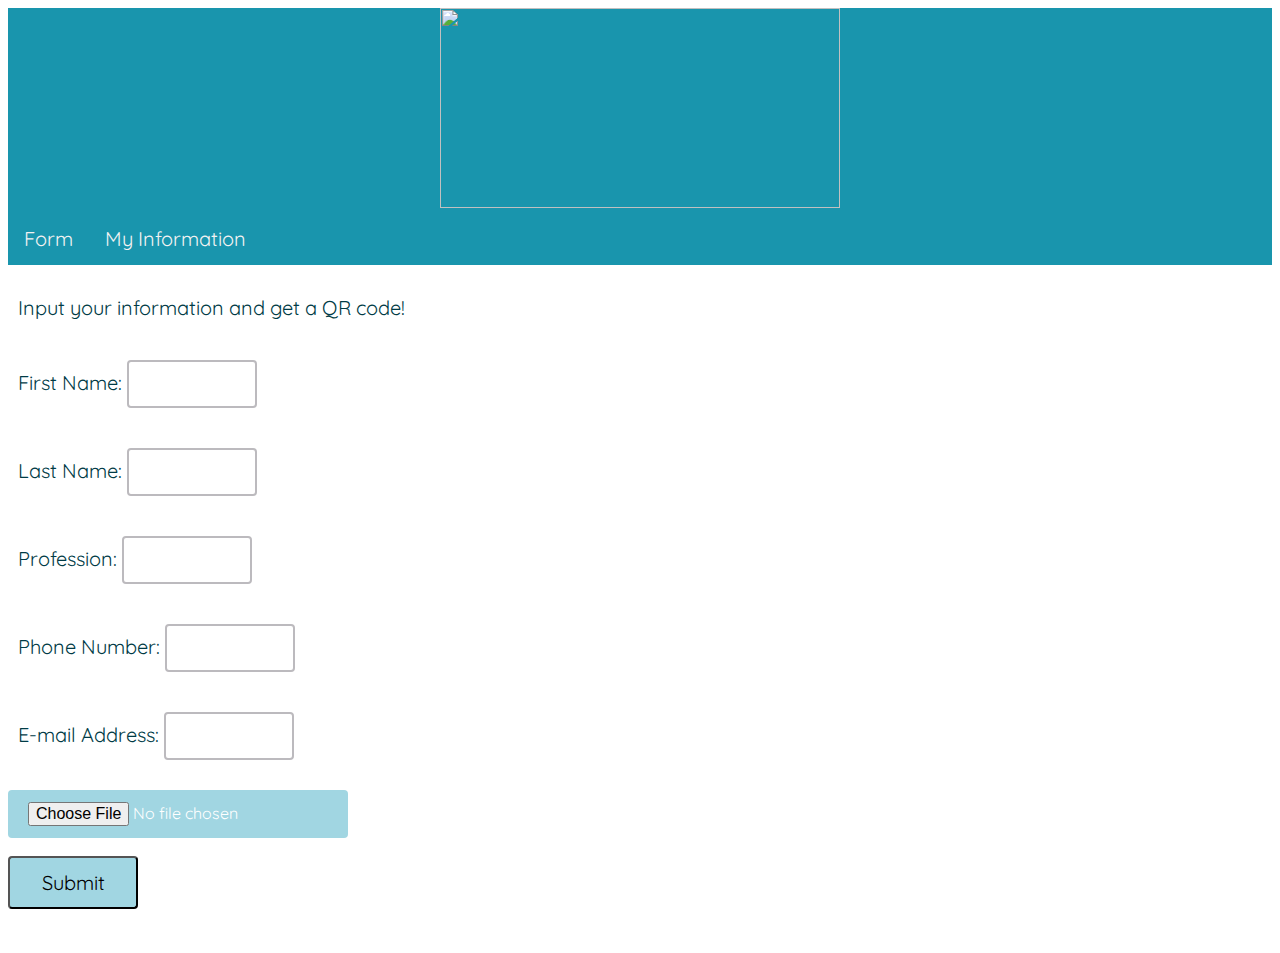
==== index.html @ bf612e13 "Rename Index.html to index.html" ====
<!doctype html>
<html lang="en">


<head>
  <div id=logo><img src= "https://github.com/londonlady/QuiRk/blob/master/main%20screen.jpg" class="center" width="400" height="200"></div>
  <meta charset="utf-8">
  <meta name="viewport" content="width=device-width, initial-scale=1">


  <title>QuiRk App</title>
    <link href="https://fonts.googleapis.com/css?family=Fascinate+Inline|Quicksand" rel="stylesheet">
    <div class="topnav">
      <a href="file:///C:/Users/Girls%20Who%20Code/Desktop/QuiRkWebApp.html">Form</a>
      <a href="file:///C:/Users/Girls%20Who%20Code/Desktop/QuiRkWebApp_Contacts.html">My Information</a>
    </div>
  <link href="QuiRkWebApp.css" rel="stylesheet">
</head>

<body>
      <p>Input your information and get a QR code!</p>
      <form >
          <p><label for="first_name">First Name:</label>
          <input type="text" name="first_name" id="fname"></p>

          <p><label for="last_name">Last Name:</label>
          <input type="text" name="last_name" id="lname"></p>

          <p><label for="job_name">Profession:</label>
          <input type="text" name="job_name" id="jname"></p>

          <p><label for="phone_number">Phone Number:</label>
          <input type="text" name="phone_number" id="pnumber"></p>

          <p><label for="e_mail">E-mail Address:</label>
          <input type="text" name="e_mail" id="ename"></p>

          <div class="chip">

          </div>
          <input id="fileupload" type="file"/>
-
          <br />
          <br />
          <div id="chip">
            <img width="96" height="96">
           John Doe
            <div class="chip">
          </div>

          </div>

          <script type="text/javascript" src="http://ajax.googleapis.com/ajax/libs/jquery/1.8.3/jquery.min.js"></script>

          </body>
          </html>

          <input value="Submit" type="submit" onClick="submitform()">

      </form>

      <br>
      <br>

  <script src="QuiRkWebApp.js"></script>
</body>

</html>
---- QuiRkWebApp.css ----
h1{
  font-family: 'Fascinate Inline', cursive;
  font-size: 60px;
  text-align: center;
  color: #FFFFFF;
  background-color: #1995AD;
}

h2{
  font-family: 'Fascinate Inline', cursive;
  font-size: 40px;
  text-align: left;
  color: #1995AD;
}



p {
  padding: 10px;
  font-size: 20px;
  font-family: 'Quicksand', sans-serif;
  text-align: left;
  background-color: #FFFFFF;
  color: #003B46;
}


input[type=submit], input[type=button] {
  text-decoration: none;
  width: 130px;
  font-family: 'Quicksand', sans-serif;
  border-radius: 4px;
  font-size: 20px;
  background-color: #A1D6E2;
  background-position: 20px 200px;
  background-repeat: no-repeat;
  text-align: center;
  padding: 12px 20px 12px 20px;


}

input[type=file] {
  text-decoration: none;
  width: 300px;
  font-family: 'Quicksand', sans-serif;
  border-radius: 4px;
  font-size: 16px;
  background-color: #A1D6E2;
  background-position: 20px 200px;
  background-repeat: no-repeat;
  text-align: center;
  padding: 12px 20px 12px 20px;
}

#chip {
    display: inline-block;
    padding: 0 25px;
}

#chip img {
    float: left;
    margin: 0 10px 0 -25px;
    height: 50px;
    width: 50px;
    border-radius: 50%;
  }

  #chip
  {
      filter: progid:DXImageTransform.Microsoft.AlphaImageLoader(sizingMethod=image);
      min-height: 50px;
      min-width: 50px;
      display: none;

  }


body {
color: #ffffff;

}

input[type=text] {
    width: 130px;
    font-family: 'Quicksand', sans-serif;
    box-sizing: border-box;
    border: 2px solid #BCBABE;
    border-radius: 4px;
    font-size: 16px;
    background-color: white;
    background-position: 10px 10px;
    background-repeat: no-repeat;
    padding: 12px 20px 12px 40px;
    -webkit-transition: width 0.4s ease-in-out;
    transition: width 0.4s ease-in-out;
    text-align: center;

}

input[type=text]:focus {
    width: 75%;
}

.topnav {
    background-color: #1995AD;
    overflow: hidden;
    font-family: 'Quicksand', sans-serif;

}

/* Style the links inside the navigation bar */
.topnav a {
    float: left;
    color: #f2f2f2;
    text-align: center;
    padding: 14px 16px;
    text-decoration: none;
    font-size: 20px;
}

/* Change the color of links on hover */
.topnav a:hover {
    background-color: #A1D6E2;
    color: black;
}

#logo {
    text-align: center;
    background-color: #1995AD;
}
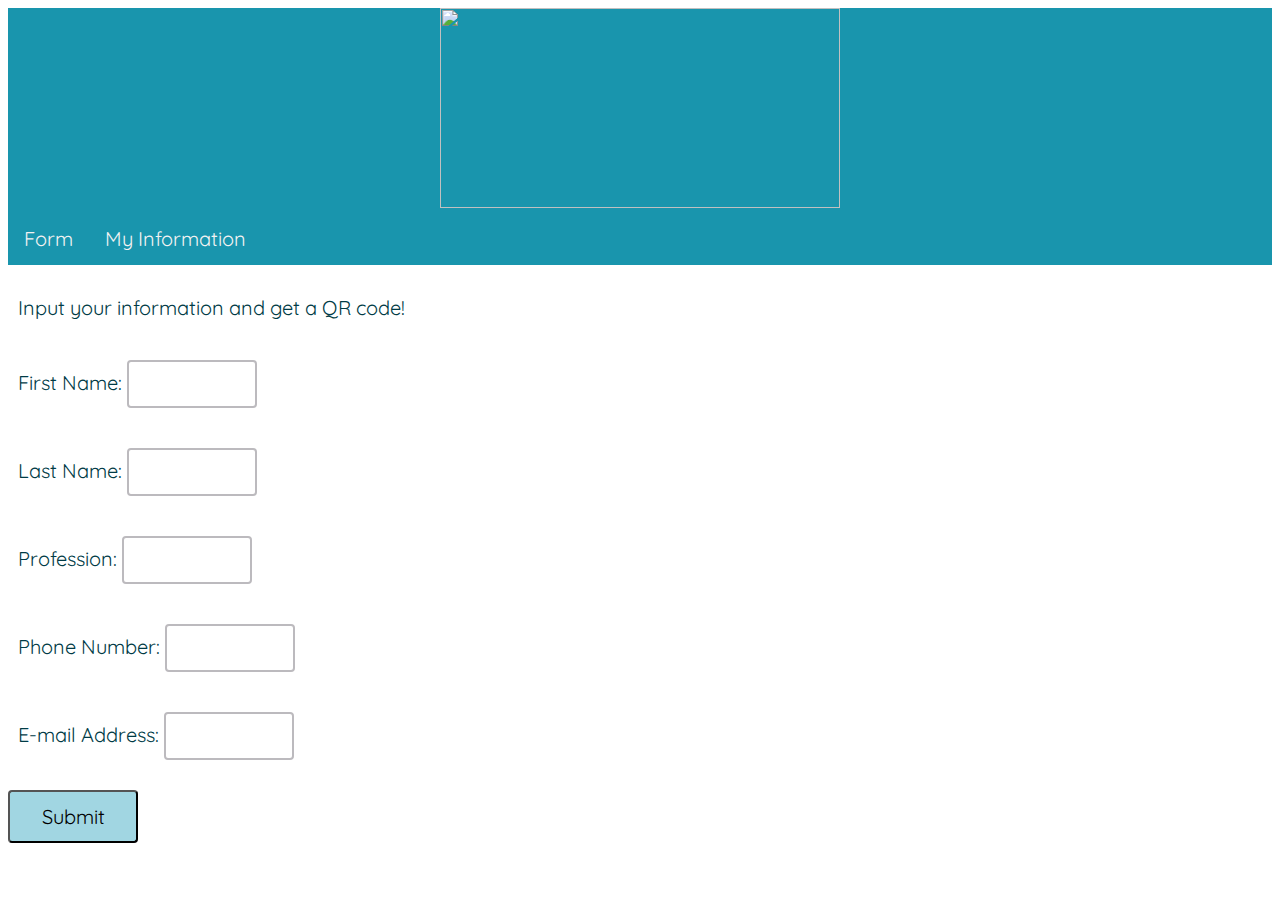
==== commit a806e9d1: "Update index.html" ====
--- a/index.html
+++ b/index.html
@@ -11,8 +11,8 @@
   <title>QuiRk App</title>
     <link href="https://fonts.googleapis.com/css?family=Fascinate+Inline|Quicksand" rel="stylesheet">
     <div class="topnav">
-      <a href="file:///C:/Users/Girls%20Who%20Code/Desktop/QuiRkWebApp.html">Form</a>
-      <a href="file:///C:/Users/Girls%20Who%20Code/Desktop/QuiRkWebApp_Contacts.html">My Information</a>
+      <a href="https://londonlady.github.io/quirk">Form</a>
+      <a href="https://londonlady.github.io/quirk/QuiRkWebApp_Contacts">My Information</a>
     </div>
   <link href="QuiRkWebApp.css" rel="stylesheet">
 </head>
@@ -35,25 +35,7 @@
           <p><label for="e_mail">E-mail Address:</label>
           <input type="text" name="e_mail" id="ename"></p>
 
-          <div class="chip">
-
-          </div>
-          <input id="fileupload" type="file"/>
--
-          <br />
-          <br />
-          <div id="chip">
-            <img width="96" height="96">
-           John Doe
-            <div class="chip">
-          </div>
-
-          </div>
-
-          <script type="text/javascript" src="http://ajax.googleapis.com/ajax/libs/jquery/1.8.3/jquery.min.js"></script>
-
-          </body>
-          </html>
+       
 
           <input value="Submit" type="submit" onClick="submitform()">
 
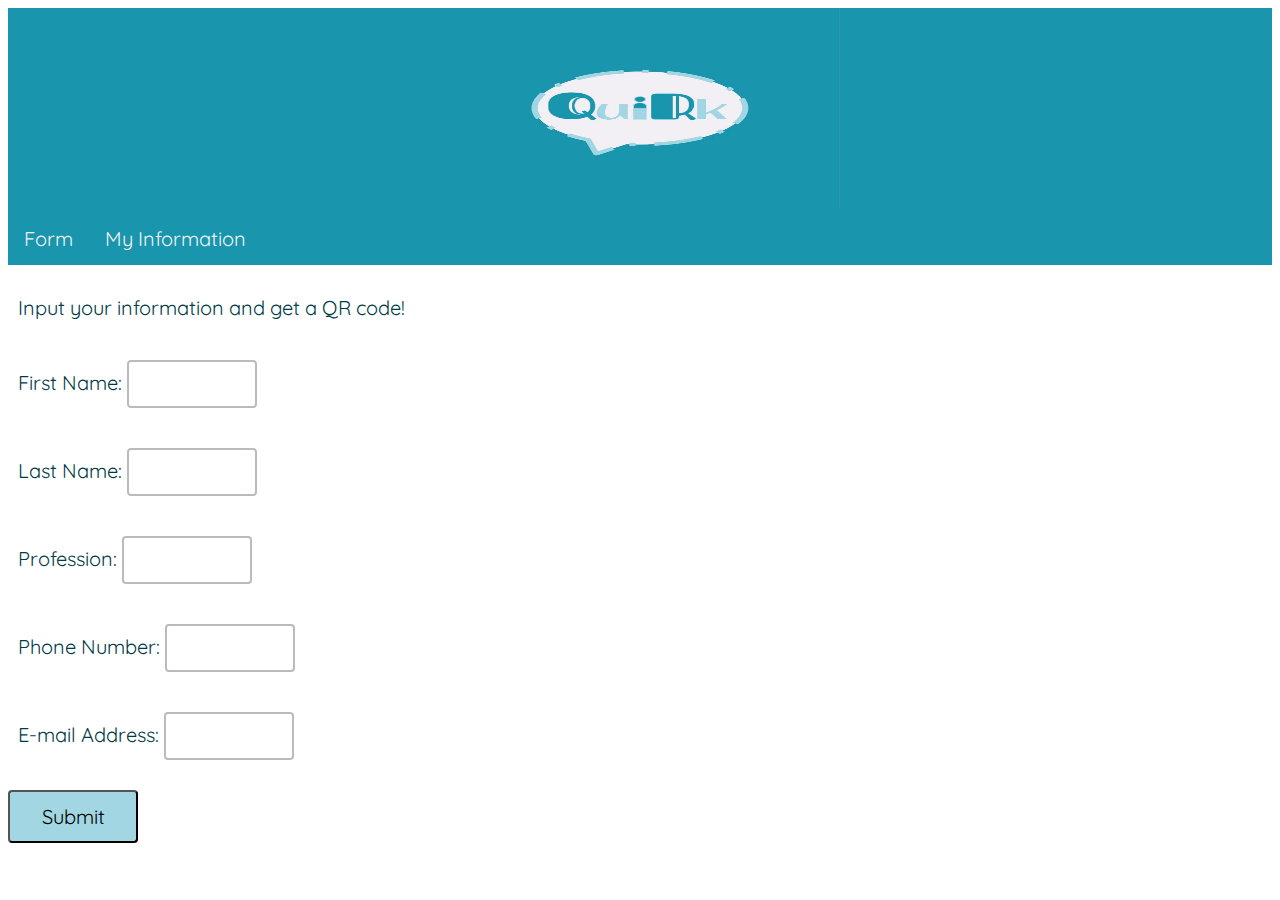
==== commit 603779ec: "Update index.html" ====
--- a/index.html
+++ b/index.html
@@ -3,7 +3,7 @@
 
 
 <head>
-  <div id=logo><img src= "https://github.com/londonlady/QuiRk/blob/master/main%20screen.jpg" class="center" width="400" height="200"></div>
+  <div id=logo><img src= "main%20screen.jpg" class="center" width="400" height="200"></div>
   <meta charset="utf-8">
   <meta name="viewport" content="width=device-width, initial-scale=1">
 
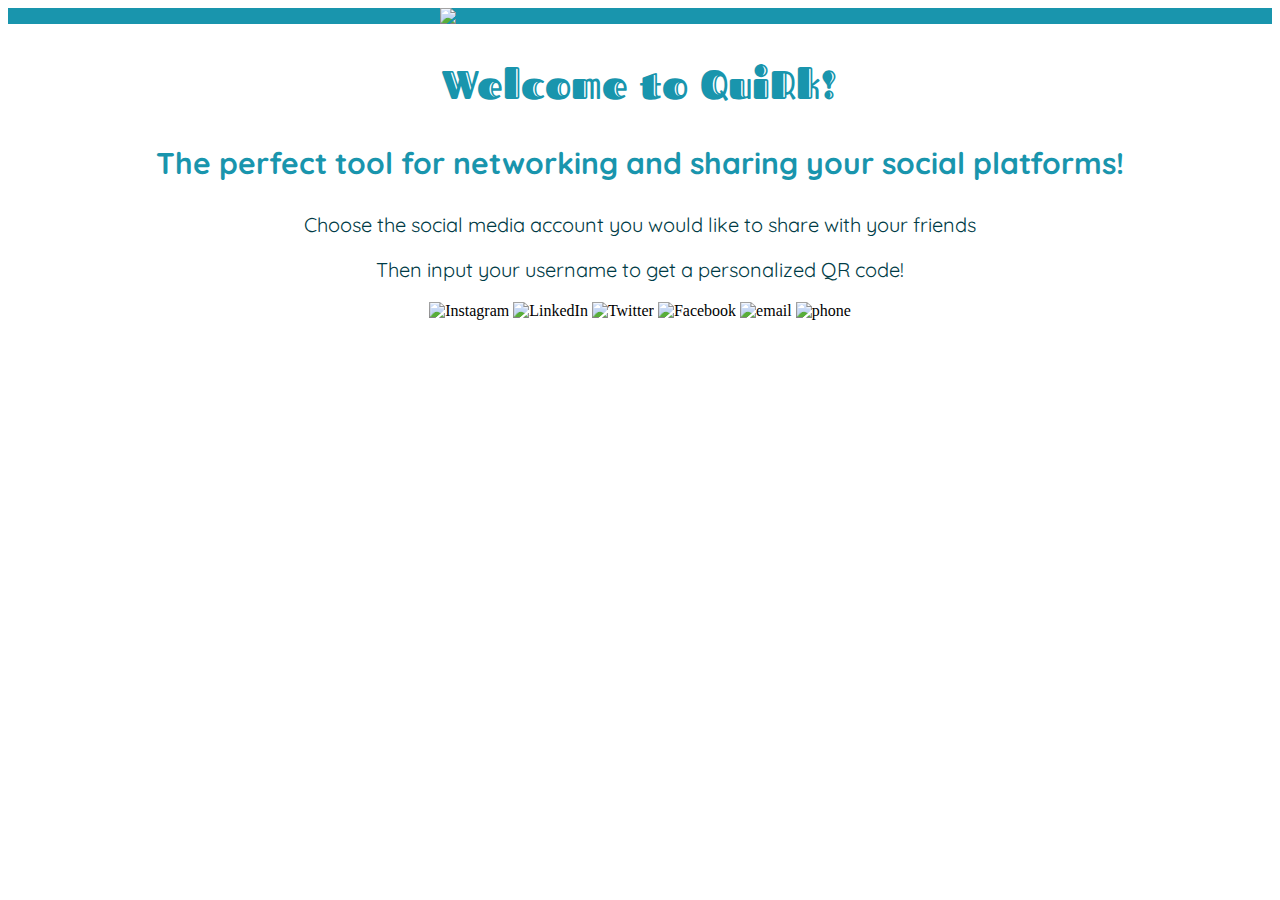
==== commit 8cc56598: "Rename QuiRk.html to index.html" ====
--- a/index.html
+++ b/index.html
@@ -1,50 +1,106 @@
 <!doctype html>
 <html lang="en">
 
+<head style="background-color: #1995AD;">
+<meta charset="utf-8">
+<div id=logo><img src= "C:\Users\Girls Who Code\Desktop\qlogo.JPG" id='QuiRkLogo' class="center"></div>
 
-<head>
-  <div id=logo><img src= "main%20screen.jpg" class="center" width="400" height="200"></div>
-  <meta charset="utf-8">
-  <meta name="viewport" content="width=device-width, initial-scale=1">
+<title>QuiRk App</title>
+  <link href="https://fonts.googleapis.com/css?family=Fascinate+Inline|Quicksand" rel="stylesheet">
 
 
-  <title>QuiRk App</title>
-    <link href="https://fonts.googleapis.com/css?family=Fascinate+Inline|Quicksand" rel="stylesheet">
-    <div class="topnav">
-      <a href="https://londonlady.github.io/quirk">Form</a>
-      <a href="https://londonlady.github.io/quirk/QuiRkWebApp_Contacts">My Information</a>
-    </div>
-  <link href="QuiRkWebApp.css" rel="stylesheet">
+<link href="QuiRk.css" rel="stylesheet">
 </head>
+<center> <h2> Welcome to QuiRk!</h2>
+<h3> The perfect tool for networking and sharing your social platforms!</h3>
+<body>
+<p>Choose the social media account you would like to share with your friends</p>
+<p>Then input your username to get a personalized QR code!</p></center>
 
-<body>
-      <p>Input your information and get a QR code!</p>
-      <form >
-          <p><label for="first_name">First Name:</label>
-          <input type="text" name="first_name" id="fname"></p>
+<div align = "center" id="buttons">
+    <img src="https://cio.ucop.edu/wp-content/uploads/2018/01/Insta-Real-Featured-Photo.png" alt="Instagram" onclick="igShow()"   class="cover"/>
+    <img src="http://blog.atlanticspecial.com/wp-content/uploads/2018/01/linkedinlogo.png" alt="LinkedIn" onclick="linkShow()"   class="cover"/>
+    <img src="C:\Users\Girls Who Code\Desktop\twitter.jpg" alt="Twitter" onclick="twShow()"    class="cover"/>
+    <img src="C:\Users\Girls Who Code\Desktop\Facebook.jpg" alt="Facebook" onclick="fbShow()"   class="cover"/>
+    <img src="C:\Users\Girls Who Code\Desktop\email.jpg" alt="email" onclick="eShow()" class="cover"/>
+    <img src="C:\Users\Girls Who Code\Desktop\phone.jpg" alt="phone" onclick="pShow()" class="cover"/>
 
-          <p><label for="last_name">Last Name:</label>
-          <input type="text" name="last_name" id="lname"></p>
+</div>
 
-          <p><label for="job_name">Profession:</label>
-          <input type="text" name="job_name" id="jname"></p>
+<div align="center" id="igform">
+  <form action="file:///C:/Users/Girls%20Who%20Code/Desktop/my_instagram_QR.html">
+        <p><label for="ig_username">Instagram User Name:</label>
+        <input type="text" name="ig_username" id="igname"></p>
 
-          <p><label for="phone_number">Phone Number:</label>
-          <input type="text" name="phone_number" id="pnumber"></p>
+        <input value="Submit" type="submit" onClick="igsubmit()">
 
-          <p><label for="e_mail">E-mail Address:</label>
-          <input type="text" name="e_mail" id="ename"></p>
+    </form>
 
-       
+</div>
 
-          <input value="Submit" type="submit" onClick="submitform()">
+<div align="center" id="linkform">
+  <form action="file:///C:/Users/Girls%20Who%20Code/Desktop/my_linkedin_qr.html">
+        <p><label for="link_username">LinkedIn User Name:</label>
+        <input type="text" name="link_username" id="lname"></p>
+
+        <input value="Submit" type="submit" onClick="linksubmit()" action>
+
+    </form>
+  </div>
+
+<div align="center" id="twform">
+<form action="file:///C:/Users/Girls%20Who%20Code/Desktop/my_twitter_QR.html">
+    <form>
+        <p><label for="tw_username">Twitter User Name:</label>
+        <input type="text" name="tw_username" id="tname"></p>
+
+        <input value="Submit" type="submit" onClick="twsubmit()">
+
+    </form>
+
+</div>
+
+<div align="center" id="fbform">
+<form action="file:///C:/Users/Girls%20Who%20Code/Desktop/my_facebook_QR.html">
+    <form>
+        <p><label for="fb_username">Facebook Messenger User Name:</label>
+        <input type="text" name="fb_username" id="fname"></p>
+
+        <input value="Submit" type="submit" onClick="fbsubmit()">
+
+    </form>
+
+</div>
+
+<div align="center" id="eform">
+<form action="file:///C:/Users/Girls%20Who%20Code/Desktop/my_email_QR.html">
+    <form>
+      <p><label for="e_mail">E-mail Address:</label>
+      <input type="text" name="e_mail" id="ename"></p>
+
+      <input value="Submit" type="submit" onClick="eSubmit()">
+
+    </form>
+
+</div>
+
+<div align="center" id="pform">
+<form action="file:///C:/Users/Girls%20Who%20Code/Desktop/my_phone_QR.html">
+      <form>
+        <p><label for="phone_number">Phone Number:</label>
+        <input type="number" name="phone_number" id="pname"></p>
+
+        <input value="Submit" type="submit" onClick="pSubmit()">
 
       </form>
 
-      <br>
-      <br>
+  </div>
 
-  <script src="QuiRkWebApp.js"></script>
+
+
+
+
+<script src="QuiRk.js"></script>
 </body>
 
 </html>
--- a/QuiRk.css
+++ b/QuiRk.css
@@ -0,0 +1,113 @@
+body {
+    background-image: url("https://i1.wp.com/www.webdesigndev.com/wp-content/uploads/2013/06/Triangle.jpg?resize=550%2C250");
+
+}
+
+head{
+  padding-top: 0px;
+  padding-right: 0px;
+  padding-bottom: 0px;
+  padding-left: 0px;
+  color: #1995AD;
+}
+
+h2{
+  font-family: 'Fascinate Inline', cursive;
+  font-size: 40px;
+  color: #1995AD;
+}
+
+h3{
+  font-family: 'Quicksand', cursive;
+  font-size: 30px;
+  color: #1995AD;
+}
+
+p {
+  font-size: 20px;
+  font-family: 'Quicksand', sans-serif;
+  color: #003B46;
+}
+
+
+input[type=submit], input[type=button], a {
+  text-decoration: none;
+  width: 130px;
+  font-family: 'Quicksand', sans-serif;
+  border-radius: 4px;
+  font-size: 20px;
+  background-color: #A1D6E2;
+  background-position: 20px 200px;
+  background-repeat: no-repeat;
+  text-align: center;
+  padding: 12px 20px 12px 20px;
+
+
+}
+
+input[type=file] {
+  text-decoration: none;
+  width: 300px;
+  font-family: 'Quicksand', sans-serif;
+  border-radius: 4px;
+  font-size: 16px;
+  background-color: #A1D6E2;
+  background-position: 20px 200px;
+  background-repeat: no-repeat;
+  text-align: center;
+  padding: 12px 20px 12px 20px;
+}
+
+input[type=text], [type=number]  {
+    width: 130px;
+    font-family: 'Quicksand', sans-serif;
+    box-sizing: border-box;
+    border: 2px solid #BCBABE;
+    border-radius: 4px;
+    font-size: 16px;
+    background-color: white;
+    background-position: 10px 10px;
+    background-repeat: no-repeat;
+    padding: 12px 20px 12px 40px;
+    -webkit-transition: width 0.4s ease-in-out;
+    transition: width 0.4s ease-in-out;
+    text-align: center;
+
+}
+
+input[type=text]:focus, [type=number]:focus {
+    width: 50%;
+}
+
+
+
+.center {
+    display: block;
+    margin-left: auto;
+    margin-right: auto;
+    width: 50%;
+}
+
+.cover {
+  width: 200px;
+  height: 100px;
+  object-fit: cover;
+}
+
+#logo{
+  background-color: #1995AD;
+}
+
+#QuiRkLogo {
+  object-fit: contain;
+  width: 400px;
+
+
+}
+
+canvas{
+       background-color:#FFFFFF;
+       font-family: 'Fascinate Inline', cursive;
+
+
+       }
